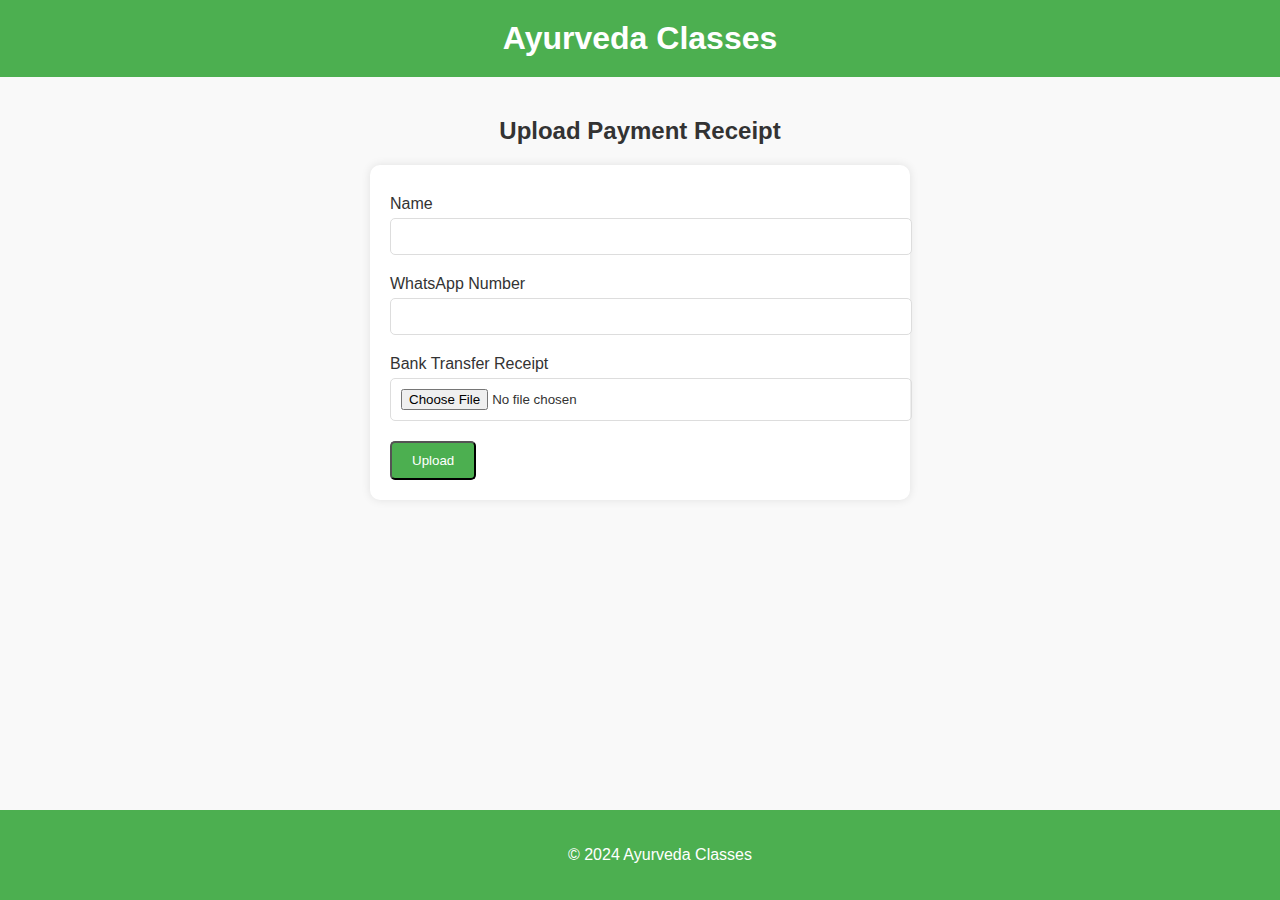
==== payment-upload.html @ 361cb489 "Add files via upload" ====
<!DOCTYPE html>
<html lang="en">
<head>
    <meta charset="UTF-8">
    <meta name="viewport" content="width=device-width, initial-scale=1.0">
    <title>Payment Upload</title>
    <link rel="stylesheet" href="styles.css">
</head>
<body>
    <header>
        <h1>Ayurveda Classes</h1>
    </header>
    <main>
        <section class="form-section">
            <h2>Upload Payment Receipt</h2>
            <form action="payment-process.php" method="POST" enctype="multipart/form-data">
                <label for="name">Name</label>
                <input type="text" id="name" name="name" required>
                
                <label for="whatsapp">WhatsApp Number</label>
                <input type="text" id="whatsapp" name="whatsapp" required>
                
                <label for="receipt">Bank Transfer Receipt</label>
                <input type="file" id="receipt" name="receipt" required>
                
                <button type="submit" class="btn">Upload</button>
            </form>
        </section>
    </main>
    <footer>
        <p>&copy; 2024 Ayurveda Classes</p>
    </footer>
</body>
</html>
---- styles.css ----
body {
    font-family: Arial, sans-serif;
    background-color: #f9f9f9;
    margin: 0;
    padding: 0;
    color: #333;
}

header {
    background-color: #4CAF50;
    padding: 20px;
    text-align: center;
    color: white;
}

header h1 {
    margin: 0;
}

nav {
    margin-top: 10px;
}

nav a {
    color: white;
    margin: 0 10px;
    text-decoration: none;
}

main {
    padding: 20px;
}

.intro {
    text-align: center;
}

.classes {
    display: flex;
    flex-direction: column;
    align-items: center;
}

.class {
    background-color: white;
    border-radius: 10px;
    padding: 20px;
    margin: 10px 0;
    width: 90%;
    max-width: 500px;
    box-shadow: 0 0 10px rgba(0,0,0,0.1);
}

.class h3 {
    margin-top: 0;
}

.form-section {
    display: flex;
    flex-direction: column;
    align-items: center;
}

form {
    background-color: white;
    border-radius: 10px;
    padding: 20px;
    width: 90%;
    max-width: 500px;
    box-shadow: 0 0 10px rgba(0,0,0,0.1);
}

form label {
    display: block;
    margin: 10px 0 5px;
}

form input {
    width: 100%;
    padding: 10px;
    border-radius: 5px;
    border: 1px solid #ddd;
    margin-bottom: 10px;
}

.btn {
    display: inline-block;
    background-color: #4CAF50;
    color: white;
    padding: 10px 20px;
    border-radius: 5px;
    text-decoration: none;
    text-align: center;
    margin-top: 10px;
}

.zoom-btn {
    background-color: #f44336;
}

footer {
    text-align: center;
    padding: 20px;
    background-color: #4CAF50;
    color: white;
    position: fixed;
    bottom: 0;
    width: 100%;
}
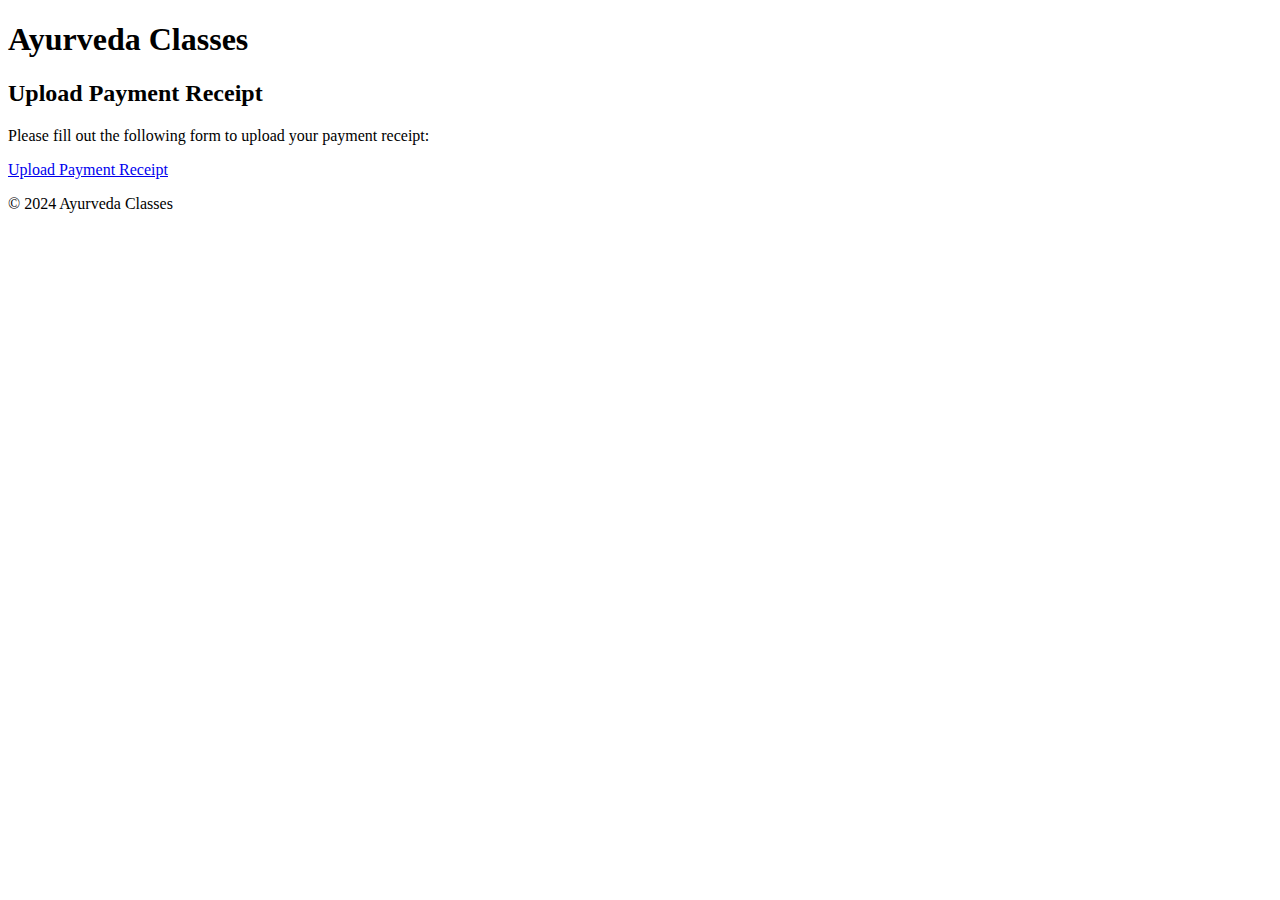
==== commit 81e4c14d: "Update payment-upload.html" ====
--- a/payment-upload.html
+++ b/payment-upload.html
@@ -4,7 +4,7 @@
     <meta charset="UTF-8">
     <meta name="viewport" content="width=device-width, initial-scale=1.0">
     <title>Payment Upload</title>
-    <link rel="stylesheet" href="styles.css">
+    <link rel="stylesheet" href="css/styles.css">
 </head>
 <body>
     <header>
@@ -13,18 +13,8 @@
     <main>
         <section class="form-section">
             <h2>Upload Payment Receipt</h2>
-            <form action="payment-process.php" method="POST" enctype="multipart/form-data">
-                <label for="name">Name</label>
-                <input type="text" id="name" name="name" required>
-                
-                <label for="whatsapp">WhatsApp Number</label>
-                <input type="text" id="whatsapp" name="whatsapp" required>
-                
-                <label for="receipt">Bank Transfer Receipt</label>
-                <input type="file" id="receipt" name="receipt" required>
-                
-                <button type="submit" class="btn">Upload</button>
-            </form>
+            <p>Please fill out the following form to upload your payment receipt:</p>
+            <a href="https://docs.google.com/forms/d/e/1FAIpQLSfC3DNLgZ_lXbOckfzMa8mwuevm2Zhlu5j1Mf08RzJCO5RdTA/viewform?usp=sf_link" class="btn">Upload Payment Receipt</a>
         </section>
     </main>
     <footer>
